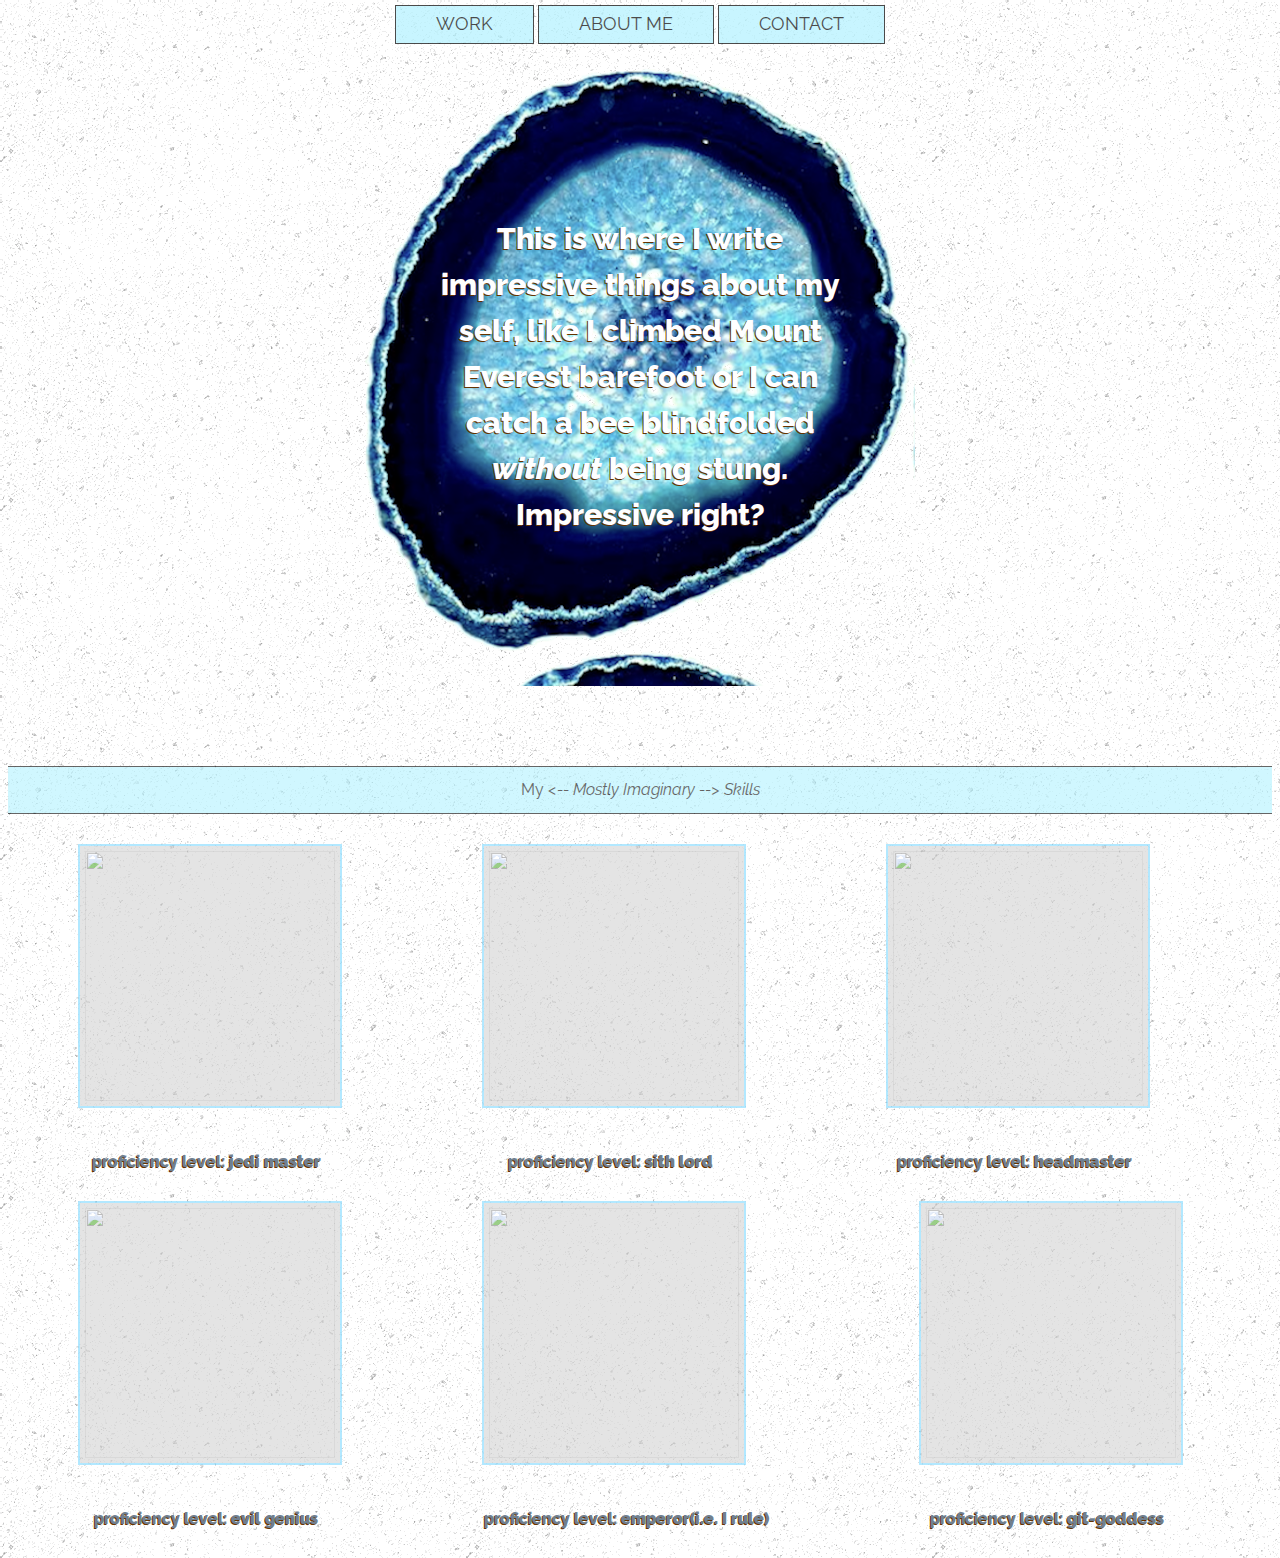
==== about_me.html @ d7f22f44 "fixed about me .table orientation" ====
<!DOCTYPE html>
<html>
	<head>
		<link href='https://fonts.googleapis.com/css?family=Raleway:400,300,200,600,500' rel='stylesheet' type='text/css'>
		<title>Hello</title>
		<link rel="stylesheet" type="text/css" href="about_me.css">
	</head>

	<body>

		<nav id="navbar">
			<ul>
				<li><a href="index.html">Work</a></li>
				<li><a href="about_me.html">About Me</a></li>
				<li><a href="contact.html">Contact</a></li>
			</ul>
		</nav>

		<div id="about_me">
			<p class="about">This is where I write impressive things about my self, like I climbed Mount Everest barefoot or I can catch a bee blindfolded <i>without</i> being stung. Impressive right?</p>
		</div>

		<div id="works_bar">
			<h2>My <i><-- Mostly Imaginary --> Skills </i> </h2>
		</div>

		<div class="table">
			<div class="skill">
				<img src="images/HTML5_Logo.png" width="250" height="250" class="works">
				<p class="level">proficiency level: <b>jedi master</b></p>
			</div>
			<div class="skill">
				<img src="images/css3_logo.png" width="250" height="250" class="works">
				<p class="level">proficiency level: <b>sith lord</b></p>
			</div>
			<div class="skill">
				<img src="images/jsLogo.png" width="250" height="250" class="works">
				<p class="level">proficiency level: <b>headmaster</b></p>
			</div>
			<div class="skill">
				<img src="images/ruby-logo.png" width="250" height="250" class="works">
				<p class="level">proficiency level: <b>evil genius</b></p>
			</div>
			<div class="skill">
				<img src="images/rails_logo.png" width="250" height="250" class="works">
				<p class="level">proficiency level: <b>emperor(i.e. I rule)</b></p>
			</div>
			<div class="skill">
				<img src="images/git-logo.jpeg" width="250" height="250" class="works">
				<p class="level">proficiency level: <b>git-goddess</b></p>
			</div>
		</div>

		<script src="https://ajax.googleapis.com/ajax/libs/jquery/2.1.3/jquery.min.js"></script>
		<script src="about_me.js"></script>

	</body>
</html>
---- about_me.css ----
a {
	font-family: 'Raleway', sans-serif;
	font-size: 18px;
	color: black;
	text-transform: uppercase;
}

a:link {
	text-decoration: none;
}

a:active {
	text-decoration: underline;
}

footer {
	text-align: center;
	font-family: 'Raleway', sans-serif;
}

h1 {
	font-family: 'Raleway', sans-serif;
	font-size: 48px;
	font-weight: 700px;
	text-shadow: 1px 2px slategrey;
}

h2 {
	font-family: 'Raleway', sans-serif;
	font-size: 16px;
	font-weight: 400;
}

html {
	background-image: url(images/asfalt-dark.png);
	z-index: 0;
}

img.works {
	background-color: lightgrey;
	border: 2px solid #80D9FF;
	margin-bottom: 15px;
	opacity: 0.6;
	padding: 5px;
}

li {
	border: 1px solid black;
	display: inline;
	padding: 10px 40px;
	background-color: #B2F2FF;
	opacity: 0.7;
}

nav {
	width: 1000px;
	margin: 0 auto;
	padding-top: 0px;
	padding-bottom: 0px;
	margin-bottom: 10px
}

p.about {
	color: white;
	font-family: 'Raleway', sans-serif;
	font-size: 30px;
	font-weight: 800;
	line-height: 46px;
	padding: 0px 55px;
	text-align: center;
	text-shadow: -1px 1px 0px #663300;
}

p.level {
	color: slategrey;
	font-family: 'Raleway', sans-serif;
	font-size: 16px;
	font-weight: 800;
	line-height: 46px;
	padding: 0px 10px 0px 2px;
	text-align: center;
	text-shadow: -1px 1px 0px #663300;
}

ul {
	width: 90%px;
	height: 40px;
	margin: 0 auto;
	padding: 5px 25px;
	text-align: center;
}

#about_me {
	font-family: 'Raleway', sans-serif;
	width: 550px;
	margin: 0 auto;
	border-radius: 4em;
	padding: 118px 0px;
	background-image: url(images/agate.png);
	text-align: center;
}

#works_bar {
	text-align: center;
	border-top: 1px solid black;
	border-bottom: 1px solid black;
	margin: 80px 0px 30px 0px;
	background-color: #B2F2FF;
	opacity: 0.6;
}

.skill {
	float: left;
	margin: 0px 70px;
	padding: 0px;
}

.table {
	display: inline;
	vertical-align: middle;
	width: 800px;
	margin: 0 auto;
}
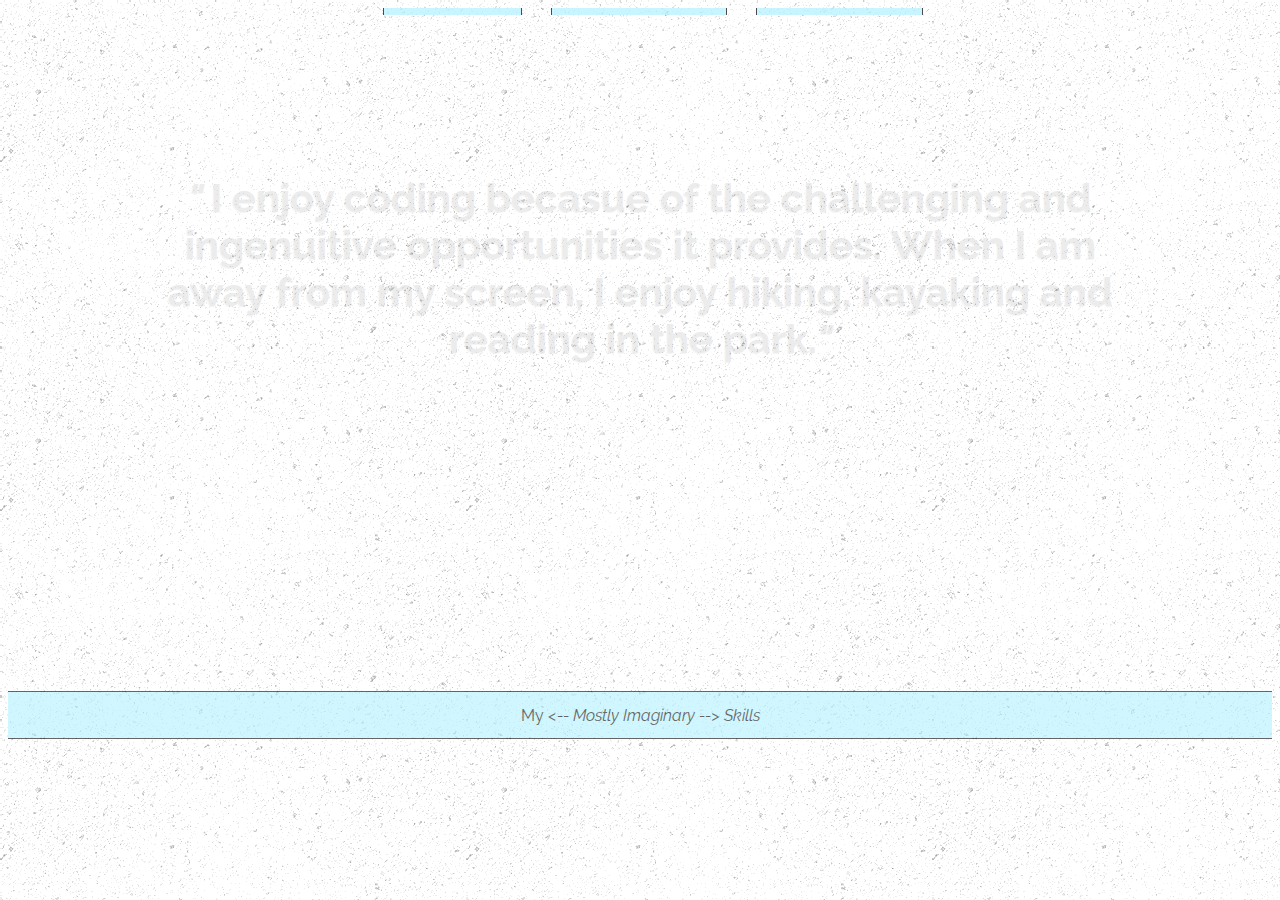
==== commit fd1c31d3: "added click functions to about me page" ====
--- a/about_me.html
+++ b/about_me.html
@@ -17,14 +17,15 @@
 		</nav>
 
 		<div id="about_me">
-			<p class="about">This is where I write impressive things about my self, like I climbed Mount Everest barefoot or I can catch a bee blindfolded <i>without</i> being stung. Impressive right?</p>
+			<p class="about" id="about_text"><i>" </i>I enjoy coding becasue of the challenging and ingenuitive opportunities it provides. When I am away from my screen, I enjoy hiking, kayaking and reading in the park.<i>"</i></p>
+			<img src="images/headshot.png" height="400px" id="about_image">
 		</div>
 
-		<div id="works_bar">
+		<div id="works_bar_am">
 			<h2>My <i><-- Mostly Imaginary --> Skills </i> </h2>
 		</div>
 
-		<div class="table">
+		<div class="table" id="table_id">
 			<div class="skill">
 				<img src="images/HTML5_Logo.png" width="250" height="250" class="works">
 				<p class="level">proficiency level: <b>jedi master</b></p>
@@ -51,8 +52,12 @@
 			</div>
 		</div>
 
+		<div id="scrollButton">
+			<img src="images/up.png" width="50" height="50">
+		</div>
+
 		<script src="https://ajax.googleapis.com/ajax/libs/jquery/2.1.3/jquery.min.js"></script>
-		<script src="about_me.js"></script>
+		<script src="script.js"></script>
 
 	</body>
 </html>--- a/about_me.css
+++ b/about_me.css
@@ -31,6 +31,10 @@
 	font-weight: 400;
 }
 
+h2:hover{
+	color: darkorange;
+}
+
 html {
 	background-image: url(images/asfalt-dark.png);
 	z-index: 0;
@@ -44,12 +48,18 @@
 	padding: 5px;
 }
 
+img#about_image{
+	display: none;
+	margin-top: 0px;
+}
+
 li {
 	border: 1px solid black;
 	display: inline;
 	padding: 10px 40px;
 	background-color: #B2F2FF;
 	opacity: 0.7;
+	margin-left: 25px;
 }
 
 nav {
@@ -57,18 +67,18 @@
 	margin: 0 auto;
 	padding-top: 0px;
 	padding-bottom: 0px;
-	margin-bottom: 10px
+	margin-bottom: 10px;
+	display: none;
 }
 
 p.about {
-	color: white;
+	color: black;
 	font-family: 'Raleway', sans-serif;
-	font-size: 30px;
-	font-weight: 800;
-	line-height: 46px;
-	padding: 0px 55px;
+	font-size: 40px;
+	font-weight: 700;
+	padding-bottom: 9%;
 	text-align: center;
-	text-shadow: -1px 1px 0px #663300;
+	text-shadow: -1px 1px 0px slategrey;
 }
 
 p.level {
@@ -92,15 +102,22 @@
 
 #about_me {
 	font-family: 'Raleway', sans-serif;
-	width: 550px;
+	width: 80%;
 	margin: 0 auto;
 	border-radius: 4em;
 	padding: 118px 0px;
-	background-image: url(images/agate.png);
 	text-align: center;
+	display: none;
 }
 
-#works_bar {
+#scrollButton{
+	position: fixed;
+	bottom: 0;
+	right: 0;
+	display: none;
+}
+
+#works_bar_am {
 	text-align: center;
 	border-top: 1px solid black;
 	border-bottom: 1px solid black;
@@ -116,8 +133,7 @@
 }
 
 .table {
-	display: inline;
 	vertical-align: middle;
-	width: 800px;
-	margin: 0 auto;
+	width: 90%;
+	display: none;
 }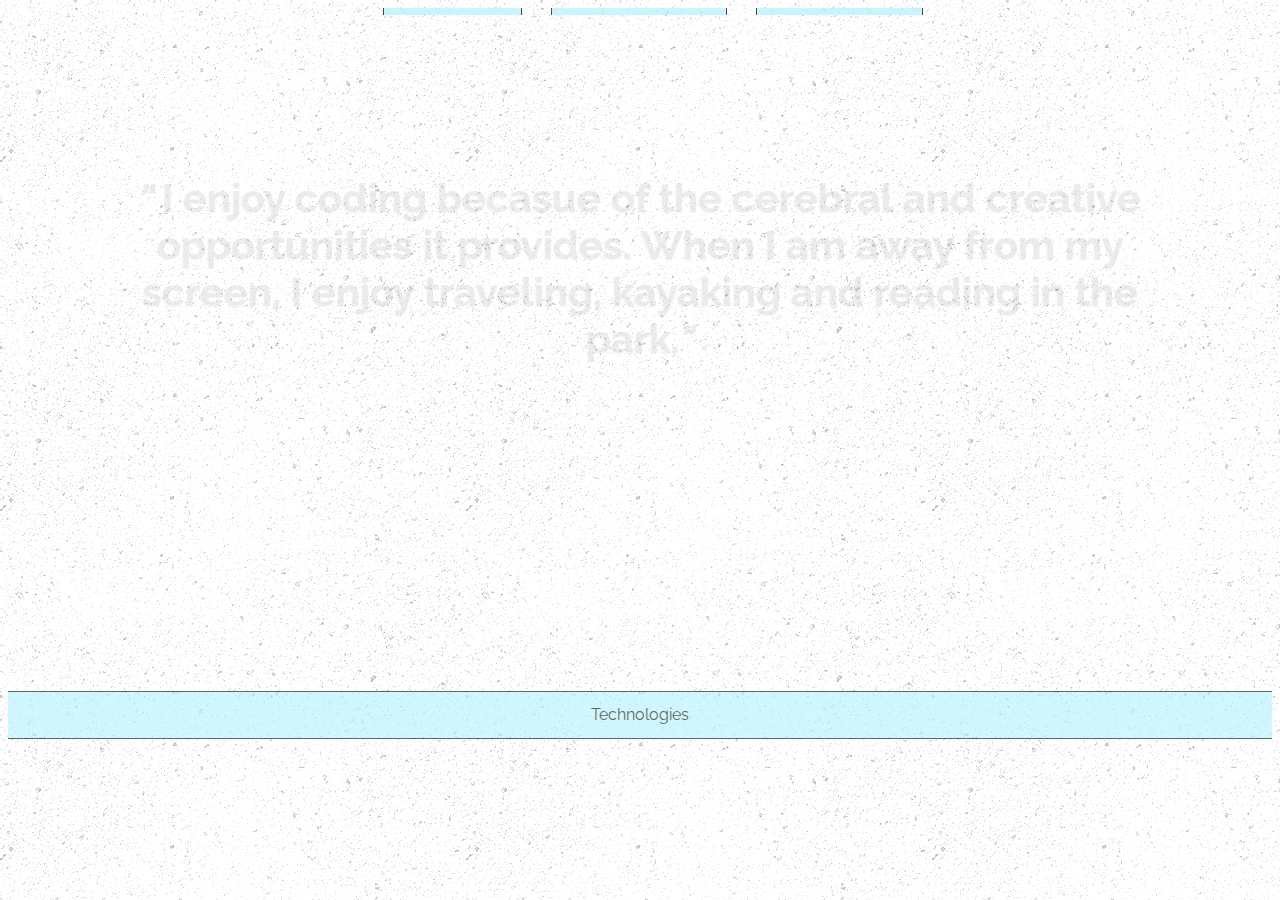
==== commit 8481596e: "updates" ====
--- a/about_me.html
+++ b/about_me.html
@@ -17,12 +17,12 @@
 		</nav>
 
 		<div id="about_me">
-			<p class="about" id="about_text"><i>" </i>I enjoy coding becasue of the challenging and ingenuitive opportunities it provides. When I am away from my screen, I enjoy hiking, kayaking and reading in the park.<i>"</i></p>
+			<p class="about" id="about_text"><i>" </i>I enjoy coding becasue of the cerebral and creative opportunities it provides. When I am away from my screen, I enjoy traveling, kayaking and reading in the park.<i>"</i></p>
 			<img src="images/headshot.png" height="400px" id="about_image">
 		</div>
 
 		<div id="works_bar_am">
-			<h2>My <i><-- Mostly Imaginary --> Skills </i> </h2>
+			<h2>Technologies </i> </h2>
 		</div>
 
 		<div class="table" id="table_id">
--- a/about_me.css
+++ b/about_me.css
@@ -51,6 +51,7 @@
 img#about_image{
 	display: none;
 	margin-top: 0px;
+	border-radius: 11em / 14em;
 }
 
 li {
